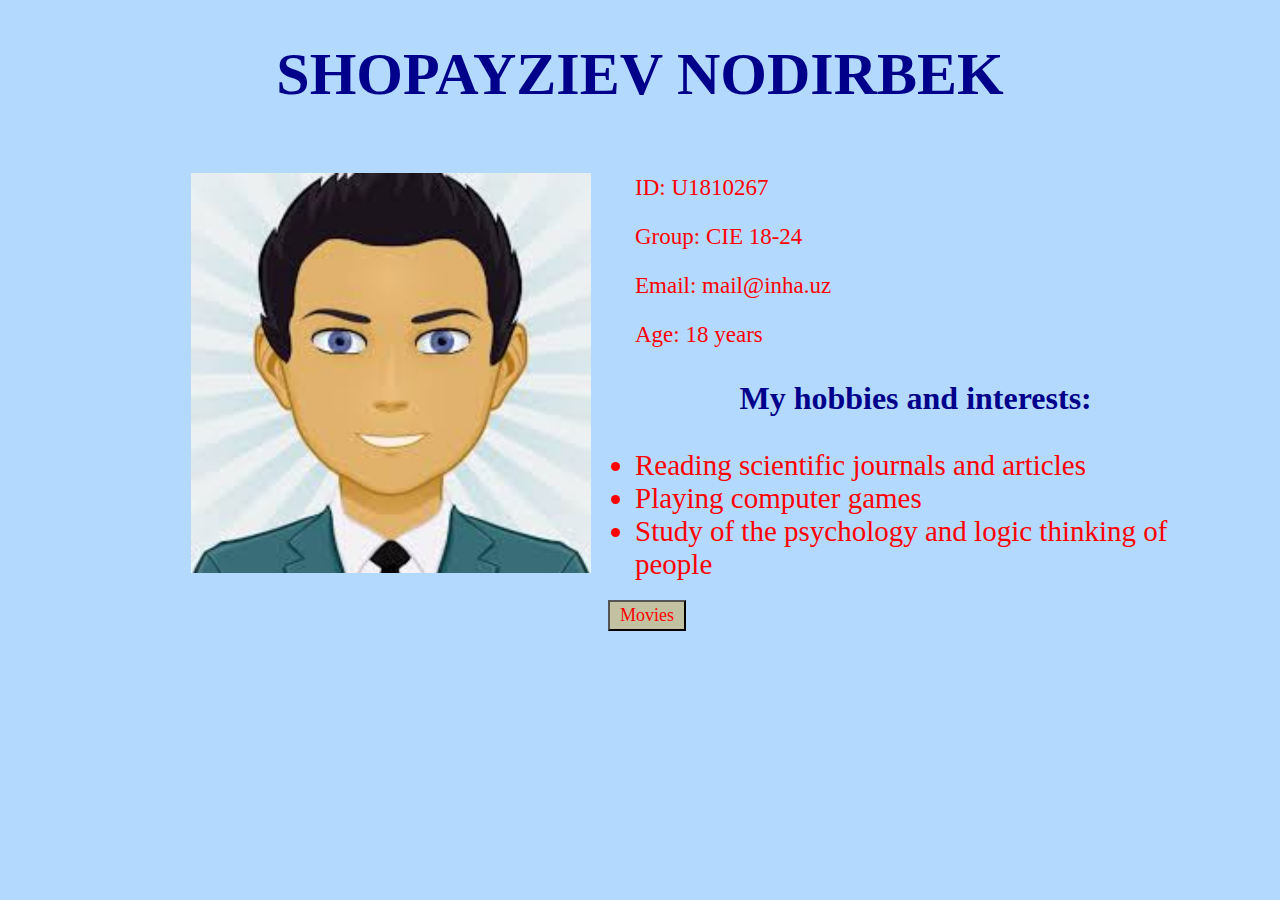
==== index.html @ 4e452769 "Add files via upload" ====
<!DOCTYPE html>
<html>
<head>
	<link href="index.css" rel="stylesheet">
	<title>index</title>
</head>
<body>
<h1>SHOPAYZIEV NODIRBEK</h1>
<table style="margin-left:180px; width: 80%">
<tr>
	<td><img src="photo.jpg" width="400" height="400"></td>
	<td>
	<ul>
		<p>ID: U1810267</p>
        <p>Group: CIE 18-24</p>
        <p>Email: mail@inha.uz</p>
        <p>Age: 18 years</p>
		<h3>My hobbies and interests:</h3>
	<li>Reading scientific journals and articles</li>
	<li>Playing computer games</li>
	<li>Study of the psychology and logic thinking of people</li>
</ul>
</td>
</tr>
</table>
<button type="button" onclick="location.href='movies.html'">Movies</button>
</body>
</html>
---- index.css ----
body
{
background-color: #b3d9ff
}
h1
{
	font-family: stencil;
    font-size: 60px; 
    text-align:center;
    color: darkblue;
}
table
{
	text-align:center;
}
h3
{ 
		font-family: stencil;
    font-size: 32px; 
    text-align:center;
    color: darkblue;
}
li 
{
font-family: Vivaldi;
    font-size: 29px; 
    text-align:left;
    color: red;
}
button
{
text-align: center;
color: red;
background-color: #c2c2a3;
padding: 3px 10px;
font-family: Lucida Calligraphy;
font-size: 18px; 
margin-left: 600px; 
}
p
{
font-family:Lucida Calligraphy; 
color: red;
text-align: left;
font-size: 23px; 
}
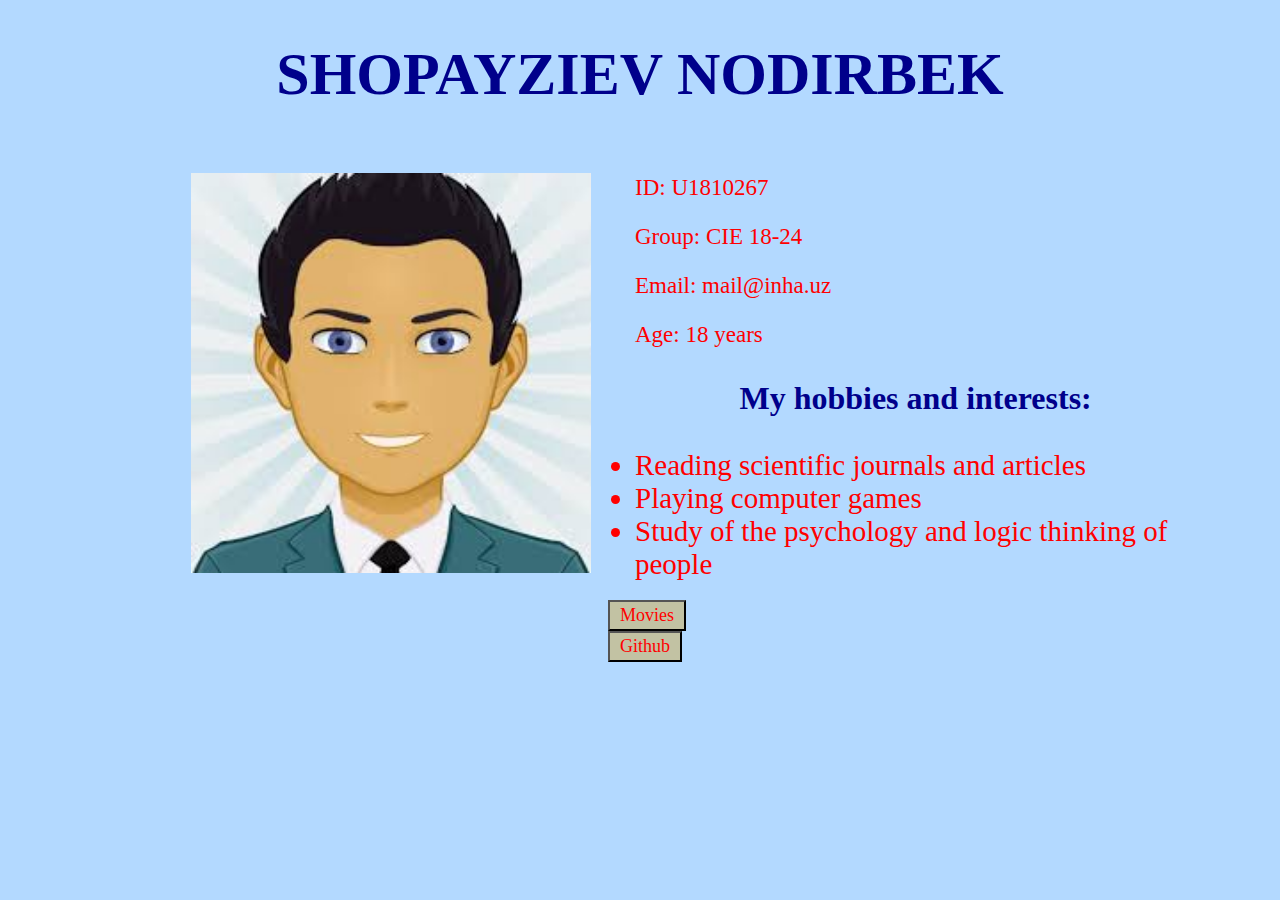
==== commit e971b7ea: "Update index.html" ====
--- a/index.html
+++ b/index.html
@@ -24,5 +24,6 @@
 </tr>
 </table>
 <button type="button" onclick="location.href='movies.html'">Movies</button>
+	<button type="button" onclick="location.href='https://github.com/shopayzievnodirbek/shopayzievnodirbek.github.io'">Github</button>
 </body>
-</html>+</html>
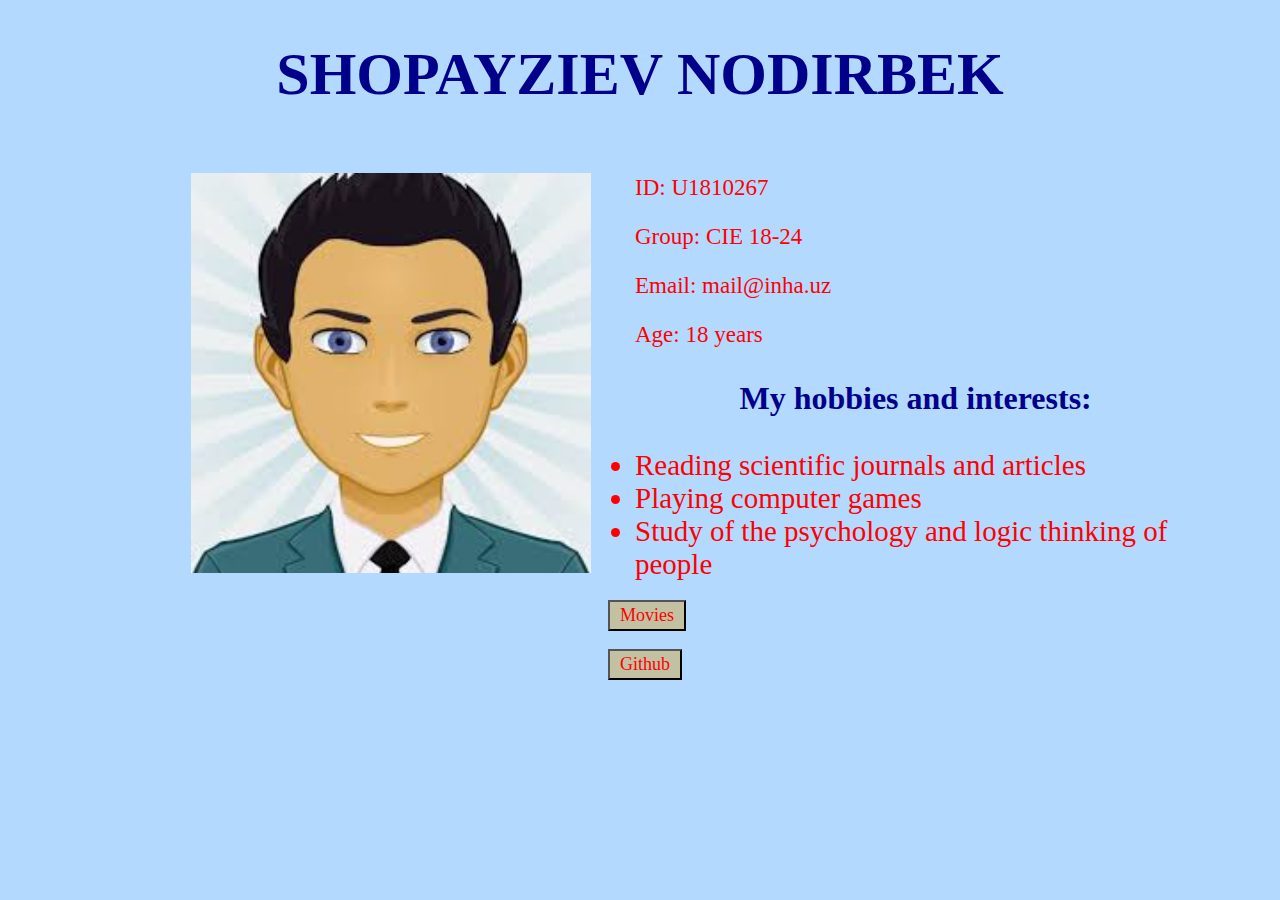
==== commit 9b4f4b8f: "Update index.html" ====
--- a/index.html
+++ b/index.html
@@ -24,6 +24,8 @@
 </tr>
 </table>
 <button type="button" onclick="location.href='movies.html'">Movies</button>
-	<button type="button" onclick="location.href='https://github.com/shopayzievnodirbek/shopayzievnodirbek.github.io'">Github</button>
+<br>
+<br>
+<button type="button" onclick="location.href='https://github.com/shopayzievnodirbek/shopayzievnodirbek.github.io'">Github</button>
 </body>
 </html>
